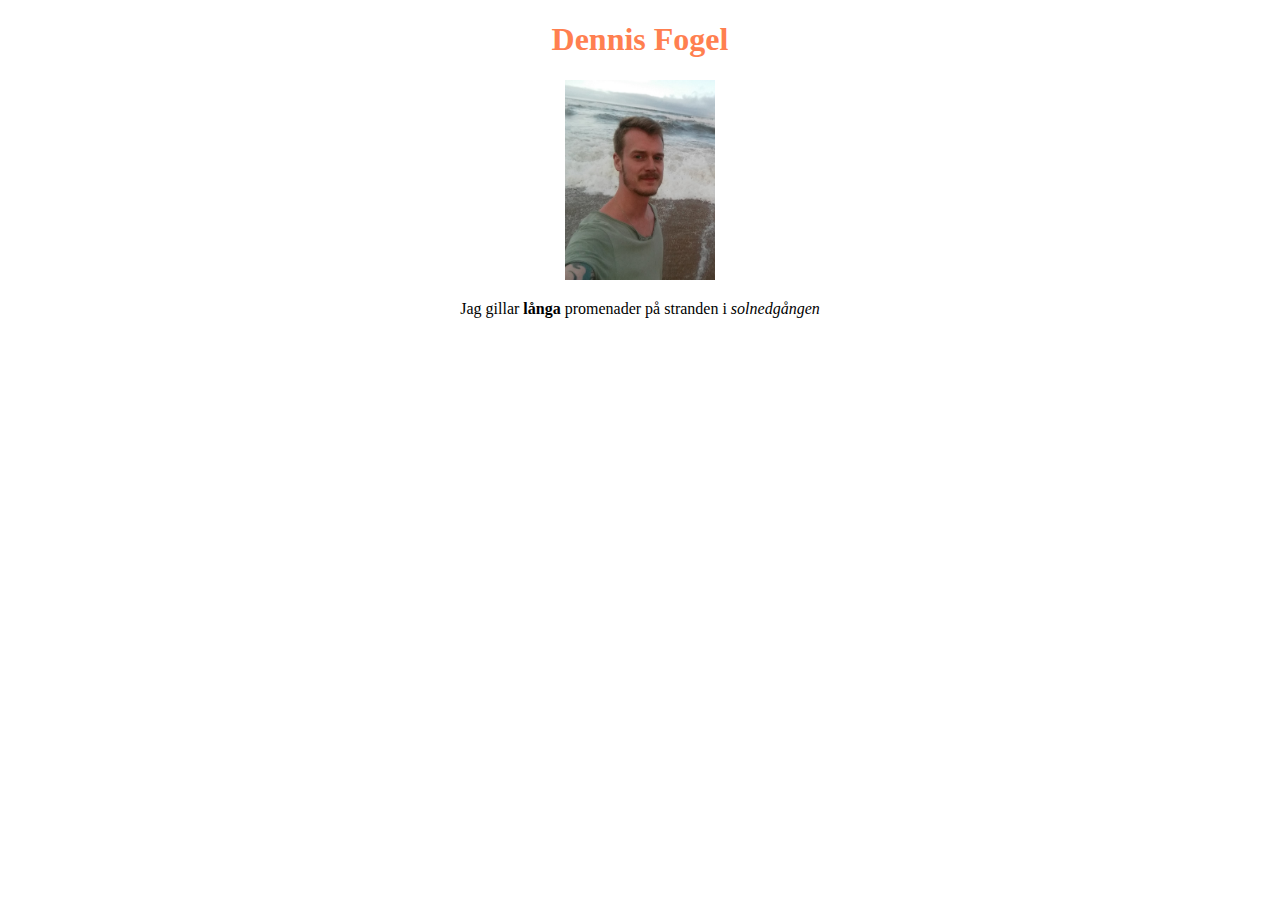
==== MainTask/index.html @ 9322931f "New folder" ====
<!DOCTYPE html>
<html lang="en">
<head>
    <meta charset="UTF-8">
   <title>Startsida</title>
</head>
<body style="font-family: Verdana; text-align: center;">
    <h1 style="color: coral;">Dennis Fogel</h1>
    <img src="images\image2.jpg" alt="Bild" width="150" height="200">
    <p>Jag gillar <strong>långa</strong> promenader på stranden i <em>solnedgången</em></p>
    
    
</body>
</html>
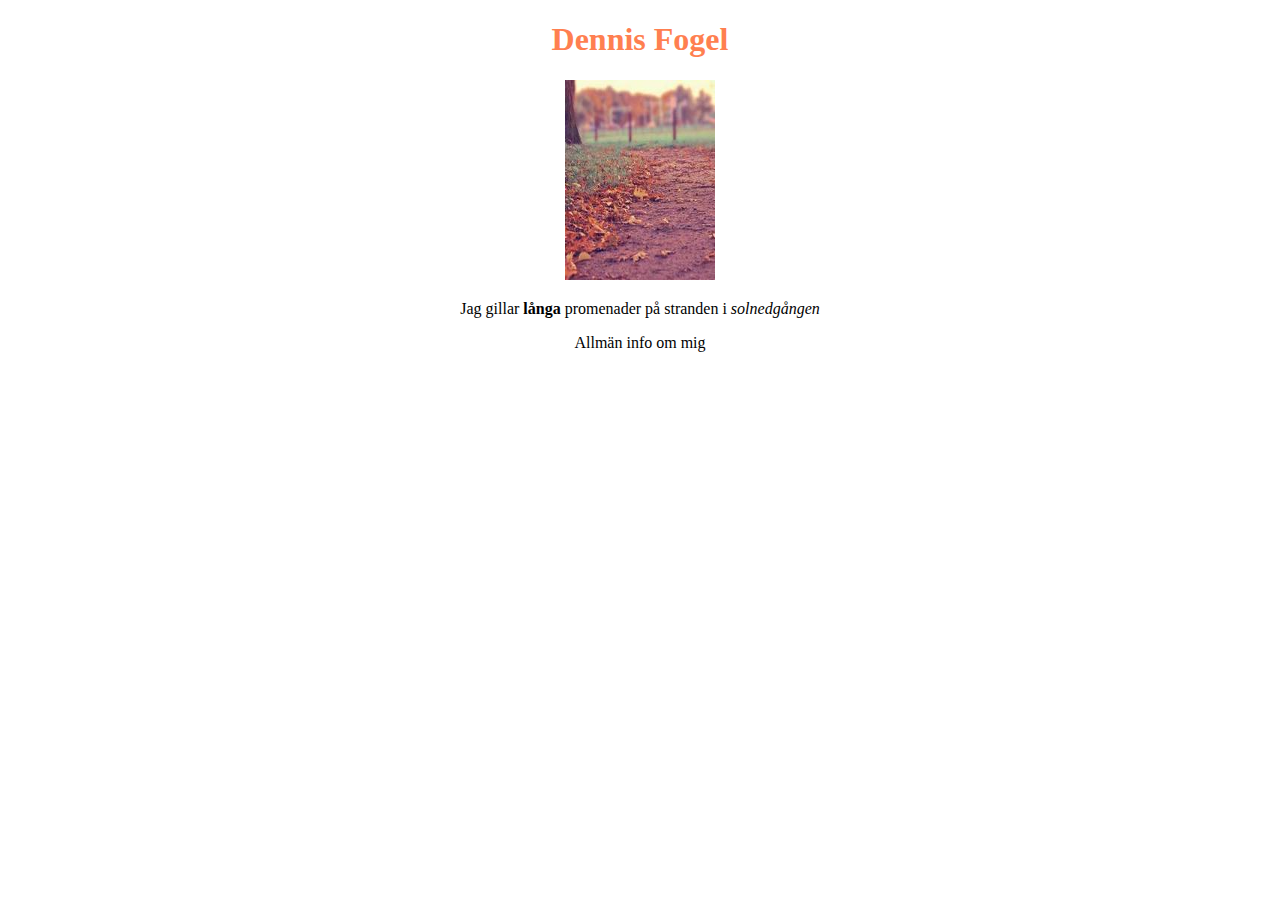
==== commit 9855c880: "Changes" ====
--- a/MainTask/index.html
+++ b/MainTask/index.html
@@ -1,14 +1,16 @@
 <!DOCTYPE html>
-<html lang="en">
 <head>
     <meta charset="UTF-8">
    <title>Startsida</title>
 </head>
 <body style="font-family: Verdana; text-align: center;">
     <h1 style="color: coral;">Dennis Fogel</h1>
+
     <img src="images\image2.jpg" alt="Bild" width="150" height="200">
+
     <p>Jag gillar <strong>långa</strong> promenader på stranden i <em>solnedgången</em></p>
-    
+
+    <footer>Allmän info om mig</footer>
     
 </body>
 </html>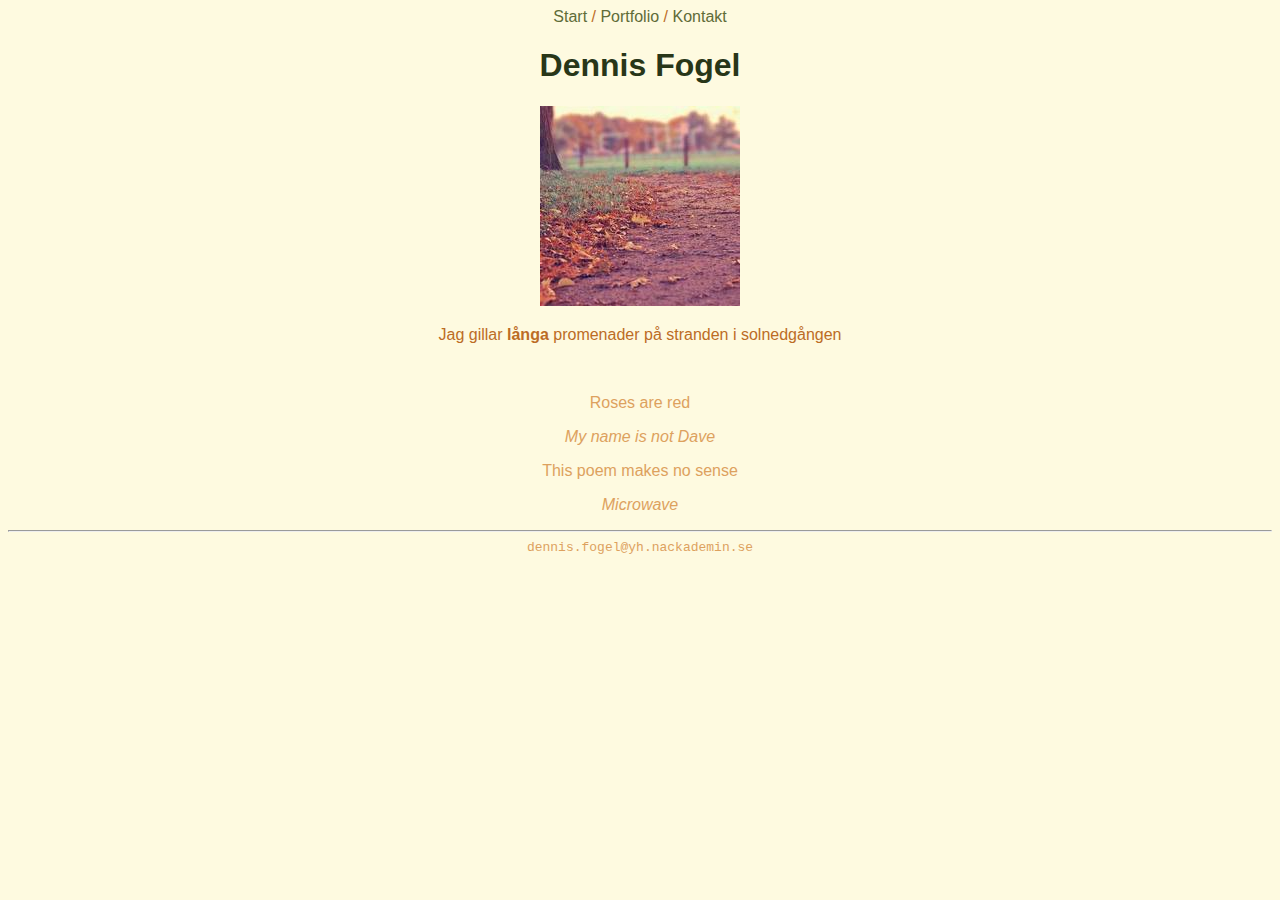
==== commit 8a698246: "Almost finished" ====
--- a/MainTask/index.html
+++ b/MainTask/index.html
@@ -1,16 +1,29 @@
 <!DOCTYPE html>
+<html lang="sv">
 <head>
-    <meta charset="UTF-8">
    <title>Startsida</title>
+   <link href="style.css" rel="stylesheet">
 </head>
-<body style="font-family: Verdana; text-align: center;">
-    <h1 style="color: coral;">Dennis Fogel</h1>
+<body>
 
-    <img src="images\image2.jpg" alt="Bild" width="150" height="200">
+    <header><a class="link-text" href="index.html"> Start </a>/<a  class="link-text"href="portfolio.html"> Portfolio </a>/<a  class="link-text"href="contact.html"> Kontakt </a></header>
 
-    <p>Jag gillar <strong>långa</strong> promenader på stranden i <em>solnedgången</em></p>
+    <h1>Dennis Fogel</h1>
 
-    <footer>Allmän info om mig</footer>
+    <img src="images\image2.jpg" alt="Bild">
+
+    <p>Jag gillar <strong>långa</strong> promenader på stranden i solnedgången</p>
+    
+    <br>
+
+    <p id="poem">Roses are red</p>
+    <p id="poem"><em>My name is not Dave</em></p>
+    <p id="poem">This poem makes no sense</p>
+    <p id="poem"><em>Microwave</em></p>
+
+    <hr>
+
+    <footer><a class="foot" href="mailto:dennis.fogel@yh.nackademin.se">dennis.fogel@yh.nackademin.se</footer>
     
 </body>
 </html>--- a/MainTask/style.css
+++ b/MainTask/style.css
@@ -0,0 +1,38 @@
+body {
+    font-family: Verdana, Tahoma, sans-serif; 
+    text-align:center; 
+    background-color: #fefae0; 
+    color:#bc6c25
+}
+
+.foot {
+    text-decoration:dotted;
+    color: #dda15e;
+}
+
+.link-text {
+    text-decoration: none;
+    color:#606c38;
+     
+}
+.link-text:hover {
+    color:#dda15e
+}
+
+h1 {
+    color:#283618;
+}
+
+h2 {
+    color:#283618; 
+    font-size: medium;
+}
+
+[id = "poem"] {
+    color: #dda15e;
+}
+
+footer {
+    font-family: 'Courier New'; 
+    font-size: small;
+}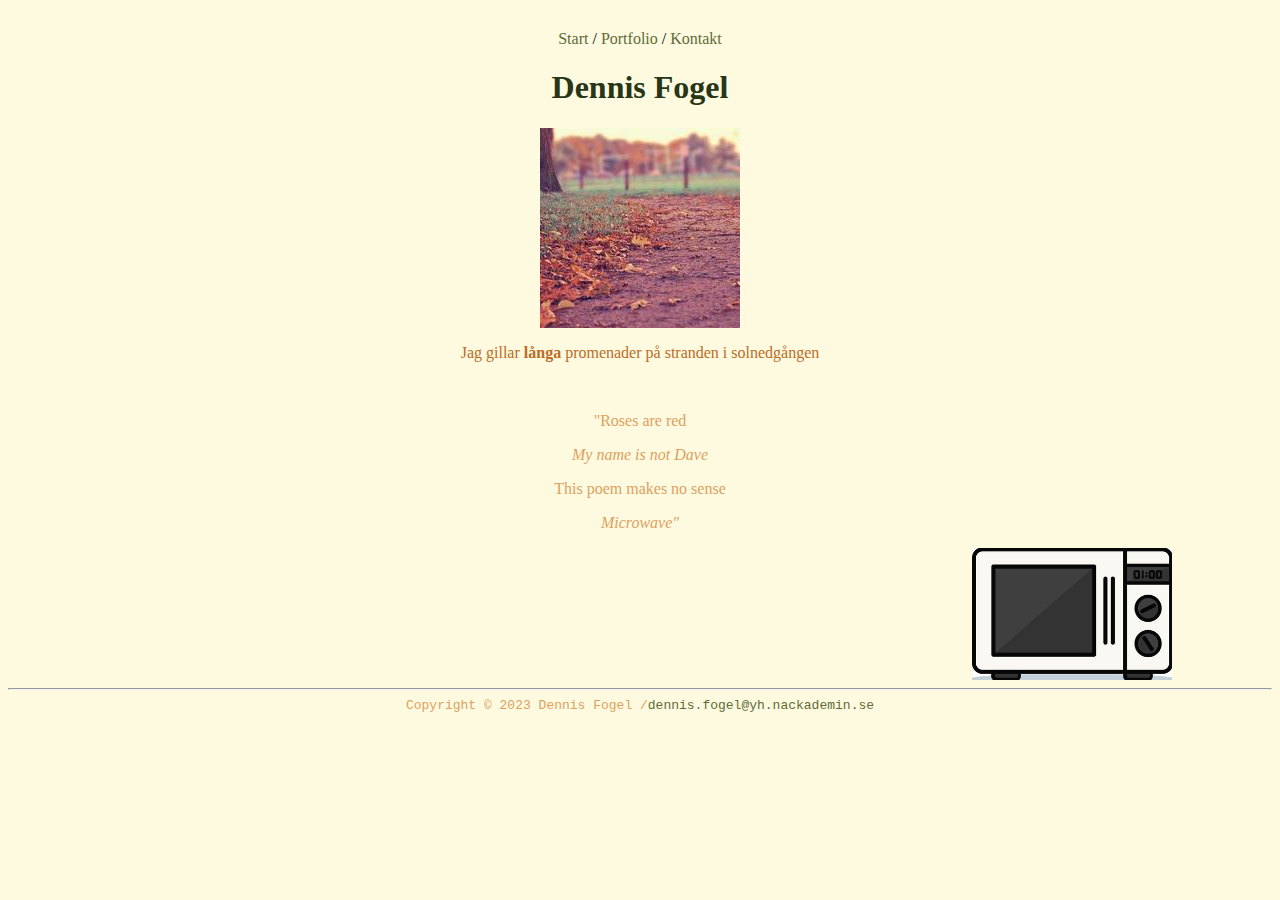
==== commit 6b16c36d: "More fixes" ====
--- a/MainTask/index.html
+++ b/MainTask/index.html
@@ -6,24 +6,25 @@
 </head>
 <body>
 
-    <header><a class="link-text" href="index.html"> Start </a>/<a  class="link-text"href="portfolio.html"> Portfolio </a>/<a  class="link-text"href="contact.html"> Kontakt </a></header>
+    <header class="head"><a class="link-text" href="index.html"> Start </a>/<a  class="link-text"href="portfolio.html"> Portfolio </a>/<a  class="link-text"href="contact.html"> Kontakt </a></header>
 
     <h1>Dennis Fogel</h1>
 
-    <img src="images\image2.jpg" alt="Bild">
+    <img src="images\image2.jpg" alt="Bild" class="image-pos">
 
     <p>Jag gillar <strong>långa</strong> promenader på stranden i solnedgången</p>
     
     <br>
 
-    <p id="poem">Roses are red</p>
+    <p id="poem">"Roses are red</p>
     <p id="poem"><em>My name is not Dave</em></p>
     <p id="poem">This poem makes no sense</p>
-    <p id="poem"><em>Microwave</em></p>
+    <p id="poem"><em>Microwave"</em></p>
+    <th><img src="images/microwave.jpg" alt="microwave" class="image-mic"></th>
 
     <hr>
 
-    <footer><a class="foot" href="mailto:dennis.fogel@yh.nackademin.se">dennis.fogel@yh.nackademin.se</footer>
+    <footer>Copyright &copy; 2023 Dennis Fogel /<a class="foot" href="mailto:dennis.fogel@yh.nackademin.se">dennis.fogel@yh.nackademin.se</footer>
     
 </body>
 </html>--- a/MainTask/style.css
+++ b/MainTask/style.css
@@ -1,38 +1,118 @@
 body {
-    font-family: Verdana, Tahoma, sans-serif; 
-    text-align:center; 
     background-color: #fefae0; 
-    color:#bc6c25
 }
 
-.foot {
-    text-decoration:dotted;
-    color: #dda15e;
+.head {
+    margin-top: 30px;
+    text-align: center;
+    font-family: Verdana;
+    margin-bottom: 10px;
+    background-color: #fefae0;
+}
+
+p {
+    color:#bc6c25;
+    text-align:center
 }
 
 .link-text {
     text-decoration: none;
     color:#606c38;
+    text-align: center;
      
 }
+
 .link-text:hover {
     color:#dda15e
 }
 
+.list-text {
+    text-align: center;
+    font-family:'Gill Sans';
+}
+
+.git-link {
+    display: block;
+    text-align: center;
+    text-decoration: none;
+    color: #606c38;
+    background-color: #fefae0;
+}
+
+.contact-back {
+    background-color: #fefae0;
+}
+
+.image-mic {
+    display: block;
+    margin-left: auto;
+    margin-right: 100px;
+    width: 200px;
+    height: auto;
+}
+
+.frame {
+    display: block;
+    margin-left: auto;
+    margin-right: auto;
+    border-style: dotted;
+    border-radius: 15px;
+    box-shadow: 5px 7px;
+}
+
+.image-pos {
+    display: block;
+    margin-left: auto;
+    margin-right: auto;
+}
+
 h1 {
+    font-family:Georgia;
     color:#283618;
+    text-align: center;
 }
 
 h2 {
+    font-family: Arial;
     color:#283618; 
     font-size: medium;
+    text-align: center;
 }
 
-[id = "poem"] {
-    color: #dda15e;
+.memory-pic {
+    width: 200px;
+    height: 300px;
+    box-shadow: #bc6c25 3px 5px;
+}
+
+.slider-pic {
+    width: 200px;
+    height: 200px;
+    box-shadow: #bc6c25 3px 5px;
+}
+
+.quiz-pic {
+    width: 200px;
+    height: 200px;
+    box-shadow: #bc6c25 3px 5px;
 }
 
 footer {
     font-family: 'Courier New'; 
     font-size: small;
-}+    text-align: center;
+    color: #dda15e;
+    margin-bottom: 10px;
+}
+
+.foot {
+    text-decoration: none;
+    color: #606c38;
+}
+
+[id = "poem"] {
+    color: #dda15e;
+    text-align: center;
+
+}
+
